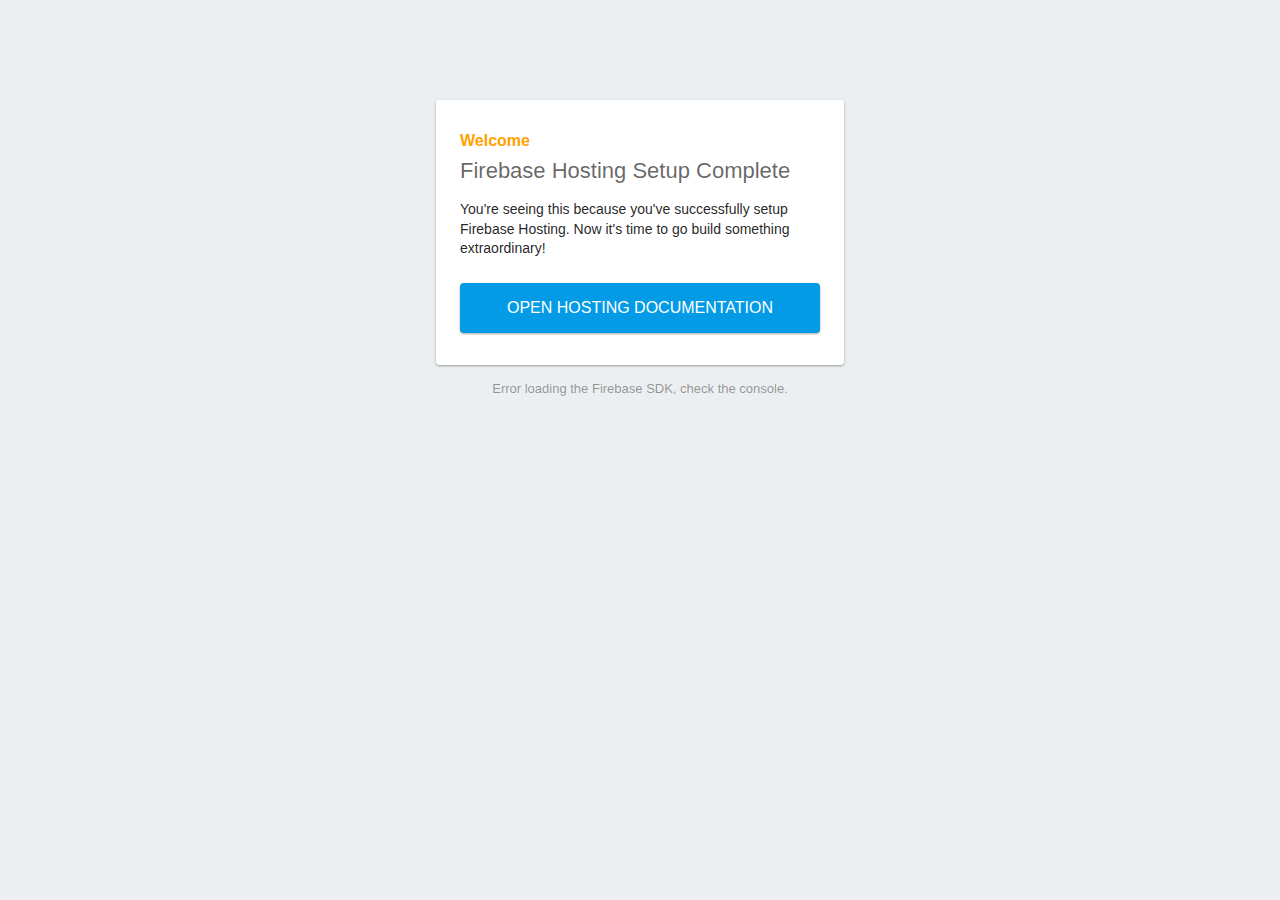
==== public/index.html @ 87eec0ed "cambio general" ====
<!DOCTYPE html>
<html>
  <head>
    <meta charset="utf-8">
    <meta name="viewport" content="width=device-width, initial-scale=1">
    <title>Welcome to Firebase Hosting</title>

    <!-- update the version number as needed -->
    <script defer src="/__/firebase/11.0.2/firebase-app-compat.js"></script>
    <!-- include only the Firebase features as you need -->
    <script defer src="/__/firebase/11.0.2/firebase-auth-compat.js"></script>
    <script defer src="/__/firebase/11.0.2/firebase-database-compat.js"></script>
    <script defer src="/__/firebase/11.0.2/firebase-firestore-compat.js"></script>
    <script defer src="/__/firebase/11.0.2/firebase-functions-compat.js"></script>
    <script defer src="/__/firebase/11.0.2/firebase-messaging-compat.js"></script>
    <script defer src="/__/firebase/11.0.2/firebase-storage-compat.js"></script>
    <script defer src="/__/firebase/11.0.2/firebase-analytics-compat.js"></script>
    <script defer src="/__/firebase/11.0.2/firebase-remote-config-compat.js"></script>
    <script defer src="/__/firebase/11.0.2/firebase-performance-compat.js"></script>
    <!-- 
      initialize the SDK after all desired features are loaded, set useEmulator to false
      to avoid connecting the SDK to running emulators.
    -->
    <script defer src="/__/firebase/init.js?useEmulator=true"></script>

    <style media="screen">
      body { background: #ECEFF1; color: rgba(0,0,0,0.87); font-family: Roboto, Helvetica, Arial, sans-serif; margin: 0; padding: 0; }
      #message { background: white; max-width: 360px; margin: 100px auto 16px; padding: 32px 24px; border-radius: 3px; }
      #message h2 { color: #ffa100; font-weight: bold; font-size: 16px; margin: 0 0 8px; }
      #message h1 { font-size: 22px; font-weight: 300; color: rgba(0,0,0,0.6); margin: 0 0 16px;}
      #message p { line-height: 140%; margin: 16px 0 24px; font-size: 14px; }
      #message a { display: block; text-align: center; background: #039be5; text-transform: uppercase; text-decoration: none; color: white; padding: 16px; border-radius: 4px; }
      #message, #message a { box-shadow: 0 1px 3px rgba(0,0,0,0.12), 0 1px 2px rgba(0,0,0,0.24); }
      #load { color: rgba(0,0,0,0.4); text-align: center; font-size: 13px; }
      @media (max-width: 600px) {
        body, #message { margin-top: 0; background: white; box-shadow: none; }
        body { border-top: 16px solid #ffa100; }
      }
    </style>
  </head>
  <body>
    <div id="message">
      <h2>Welcome</h2>
      <h1>Firebase Hosting Setup Complete</h1>
      <p>You're seeing this because you've successfully setup Firebase Hosting. Now it's time to go build something extraordinary!</p>
      <a target="_blank" href="https://firebase.google.com/docs/hosting/">Open Hosting Documentation</a>
    </div>
    <p id="load">Firebase SDK Loading&hellip;</p>

    <script>
      document.addEventListener('DOMContentLoaded', function() {
        const loadEl = document.querySelector('#load');
        // // 🔥🔥🔥🔥🔥🔥🔥🔥🔥🔥🔥🔥🔥🔥🔥🔥🔥🔥🔥🔥🔥🔥🔥🔥🔥🔥🔥🔥🔥🔥🔥
        // // The Firebase SDK is initialized and available here!
        //
        // firebase.auth().onAuthStateChanged(user => { });
        // firebase.database().ref('/path/to/ref').on('value', snapshot => { });
        // firebase.firestore().doc('/foo/bar').get().then(() => { });
        // firebase.functions().httpsCallable('yourFunction')().then(() => { });
        // firebase.messaging().requestPermission().then(() => { });
        // firebase.storage().ref('/path/to/ref').getDownloadURL().then(() => { });
        // firebase.analytics(); // call to activate
        // firebase.analytics().logEvent('tutorial_completed');
        // firebase.performance(); // call to activate
        //
        // // 🔥🔥🔥🔥🔥🔥🔥🔥🔥🔥🔥🔥🔥🔥🔥🔥🔥🔥🔥🔥🔥🔥🔥🔥🔥🔥🔥🔥🔥🔥🔥

        try {
          let app = firebase.app();
          let features = [
            'auth', 
            'database', 
            'firestore',
            'functions',
            'messaging', 
            'storage', 
            'analytics', 
            'remoteConfig',
            'performance',
          ].filter(feature => typeof app[feature] === 'function');
          loadEl.textContent = `Firebase SDK loaded with ${features.join(', ')}`;
        } catch (e) {
          console.error(e);
          loadEl.textContent = 'Error loading the Firebase SDK, check the console.';
        }
      });
    </script>
  </body>
</html>
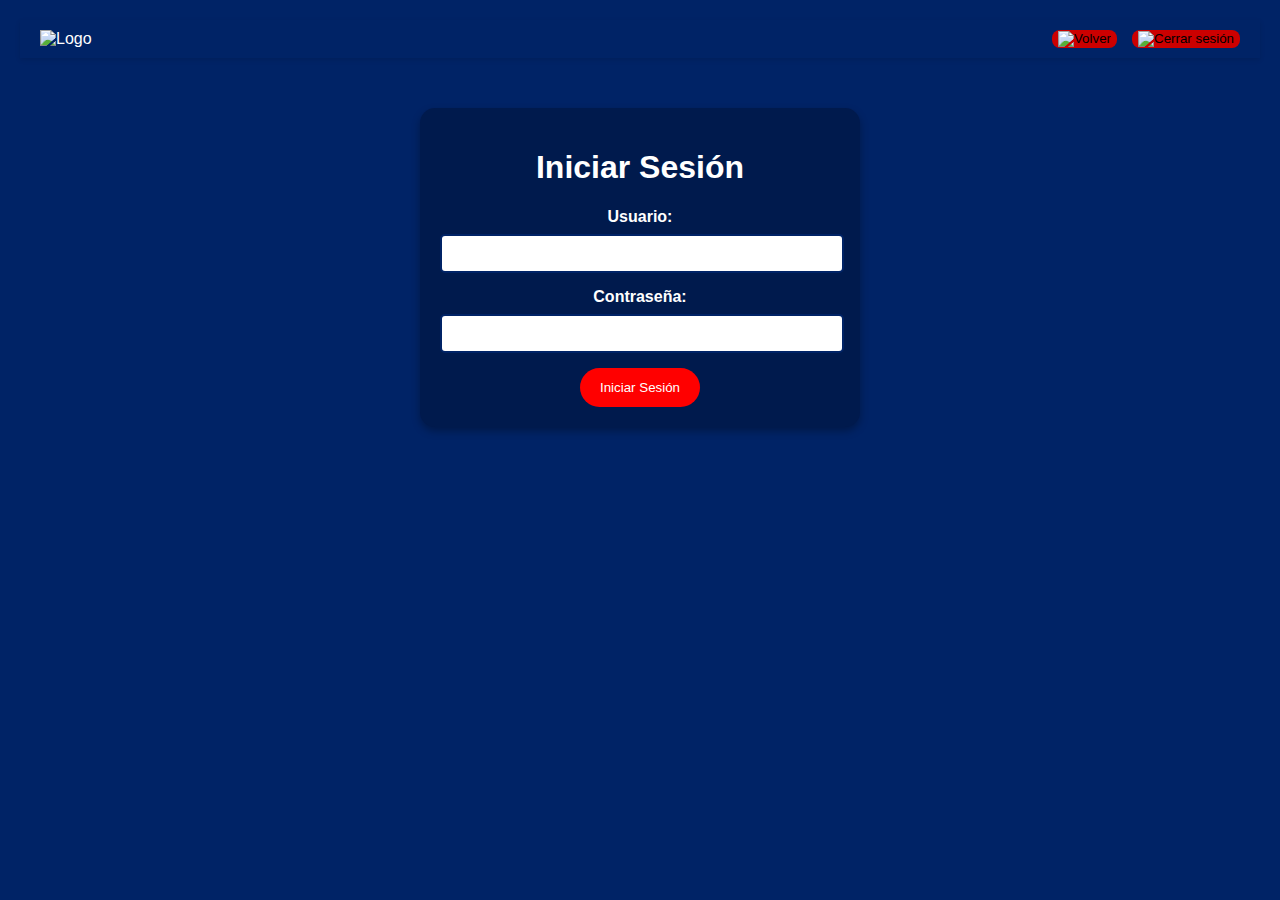
==== commit a678db93: "public" ====
--- a/public/index.html
+++ b/public/index.html
@@ -1,89 +1,38 @@
 <!DOCTYPE html>
-<html>
-  <head>
-    <meta charset="utf-8">
-    <meta name="viewport" content="width=device-width, initial-scale=1">
-    <title>Welcome to Firebase Hosting</title>
-
-    <!-- update the version number as needed -->
-    <script defer src="/__/firebase/11.0.2/firebase-app-compat.js"></script>
-    <!-- include only the Firebase features as you need -->
-    <script defer src="/__/firebase/11.0.2/firebase-auth-compat.js"></script>
-    <script defer src="/__/firebase/11.0.2/firebase-database-compat.js"></script>
-    <script defer src="/__/firebase/11.0.2/firebase-firestore-compat.js"></script>
-    <script defer src="/__/firebase/11.0.2/firebase-functions-compat.js"></script>
-    <script defer src="/__/firebase/11.0.2/firebase-messaging-compat.js"></script>
-    <script defer src="/__/firebase/11.0.2/firebase-storage-compat.js"></script>
-    <script defer src="/__/firebase/11.0.2/firebase-analytics-compat.js"></script>
-    <script defer src="/__/firebase/11.0.2/firebase-remote-config-compat.js"></script>
-    <script defer src="/__/firebase/11.0.2/firebase-performance-compat.js"></script>
-    <!-- 
-      initialize the SDK after all desired features are loaded, set useEmulator to false
-      to avoid connecting the SDK to running emulators.
-    -->
-    <script defer src="/__/firebase/init.js?useEmulator=true"></script>
-
-    <style media="screen">
-      body { background: #ECEFF1; color: rgba(0,0,0,0.87); font-family: Roboto, Helvetica, Arial, sans-serif; margin: 0; padding: 0; }
-      #message { background: white; max-width: 360px; margin: 100px auto 16px; padding: 32px 24px; border-radius: 3px; }
-      #message h2 { color: #ffa100; font-weight: bold; font-size: 16px; margin: 0 0 8px; }
-      #message h1 { font-size: 22px; font-weight: 300; color: rgba(0,0,0,0.6); margin: 0 0 16px;}
-      #message p { line-height: 140%; margin: 16px 0 24px; font-size: 14px; }
-      #message a { display: block; text-align: center; background: #039be5; text-transform: uppercase; text-decoration: none; color: white; padding: 16px; border-radius: 4px; }
-      #message, #message a { box-shadow: 0 1px 3px rgba(0,0,0,0.12), 0 1px 2px rgba(0,0,0,0.24); }
-      #load { color: rgba(0,0,0,0.4); text-align: center; font-size: 13px; }
-      @media (max-width: 600px) {
-        body, #message { margin-top: 0; background: white; box-shadow: none; }
-        body { border-top: 16px solid #ffa100; }
-      }
-    </style>
-  </head>
-  <body>
-    <div id="message">
-      <h2>Welcome</h2>
-      <h1>Firebase Hosting Setup Complete</h1>
-      <p>You're seeing this because you've successfully setup Firebase Hosting. Now it's time to go build something extraordinary!</p>
-      <a target="_blank" href="https://firebase.google.com/docs/hosting/">Open Hosting Documentation</a>
+<html lang="es">
+<head>
+    <meta charset="UTF-8">
+    <meta name="viewport" content="width=device-width, initial-scale=1.0">
+    <title>Login</title>
+    <link rel="stylesheet" href="index.css">
+    <script type="module" src="scripts.js" defer></script>
+    <link rel="stylesheet" href="navbar.css">
+    <script src="https://kit.fontawesome.com/a076d05399.js" crossorigin="anonymous"></script>
+</head>
+<body>
+    <nav class="navbar">
+        <div class="logo">
+            <img src="./img/Logos_Mesa de trabajo 1 copia.png" alt="Logo" />
+        </div>
+        <div class="nav-icons">
+            <button id="btn-back">
+                <img src="./img/flecha-izquierda.png" alt="Volver" class="icon">
+            </button>
+            <button id="btn-logout">
+                <img src="./img/cerrar-sesion.png" alt="Cerrar sesión" class="icon">
+            </button>
+        </div>
+    </nav>
+    <div id="login-container">
+        <h1>Iniciar Sesión</h1>
+        <form id="login-form">
+            <label for="username">Usuario:</label>
+            <input type="text" id="username" name="username" required>
+            <label for="password">Contraseña:</label>
+            <input type="password" id="password" name="password" required>
+            <input type="submit" value="Iniciar Sesión">
+        </form>
     </div>
-    <p id="load">Firebase SDK Loading&hellip;</p>
-
-    <script>
-      document.addEventListener('DOMContentLoaded', function() {
-        const loadEl = document.querySelector('#load');
-        // // 🔥🔥🔥🔥🔥🔥🔥🔥🔥🔥🔥🔥🔥🔥🔥🔥🔥🔥🔥🔥🔥🔥🔥🔥🔥🔥🔥🔥🔥🔥🔥
-        // // The Firebase SDK is initialized and available here!
-        //
-        // firebase.auth().onAuthStateChanged(user => { });
-        // firebase.database().ref('/path/to/ref').on('value', snapshot => { });
-        // firebase.firestore().doc('/foo/bar').get().then(() => { });
-        // firebase.functions().httpsCallable('yourFunction')().then(() => { });
-        // firebase.messaging().requestPermission().then(() => { });
-        // firebase.storage().ref('/path/to/ref').getDownloadURL().then(() => { });
-        // firebase.analytics(); // call to activate
-        // firebase.analytics().logEvent('tutorial_completed');
-        // firebase.performance(); // call to activate
-        //
-        // // 🔥🔥🔥🔥🔥🔥🔥🔥🔥🔥🔥🔥🔥🔥🔥🔥🔥🔥🔥🔥🔥🔥🔥🔥🔥🔥🔥🔥🔥🔥🔥
-
-        try {
-          let app = firebase.app();
-          let features = [
-            'auth', 
-            'database', 
-            'firestore',
-            'functions',
-            'messaging', 
-            'storage', 
-            'analytics', 
-            'remoteConfig',
-            'performance',
-          ].filter(feature => typeof app[feature] === 'function');
-          loadEl.textContent = `Firebase SDK loaded with ${features.join(', ')}`;
-        } catch (e) {
-          console.error(e);
-          loadEl.textContent = 'Error loading the Firebase SDK, check the console.';
-        }
-      });
-    </script>
-  </body>
+    <script type="module" src="login.js" defer></script>
+</body>
 </html>
--- a/public/index.css
+++ b/public/index.css
@@ -0,0 +1,45 @@
+body {
+    font-family: Arial, sans-serif;
+    background-color: #002366;
+    margin: 0;
+    padding: 20px;
+    color: #ffffff;
+    text-align: center;
+}
+
+#login-container {
+    background-color: #001a4d;
+    border-radius: 15px;
+    padding: 20px;
+    max-width: 400px;
+    margin: 50px auto;
+    box-shadow: 0 4px 8px rgba(0, 0, 0, 0.3);
+}
+
+#login-container label {
+    display: block;
+    margin-bottom: 8px;
+    font-weight: bold;
+}
+
+#login-container input[type="text"], 
+#login-container input[type="password"] {
+    width: 95%;
+    padding: 10px;
+    margin-bottom: 15px;
+    border: 2px solid #002366;
+    border-radius: 5px;
+}
+
+#login-container input[type="submit"] {
+    background-color: #ff0000;
+    color: #ffffff;
+    border: none;
+    padding: 12px 20px;
+    border-radius: 20px;
+    cursor: pointer;
+}
+
+#login-container input[type="submit"]:hover {
+    background-color: #cc0000;
+}
--- a/public/navbar.css
+++ b/public/navbar.css
@@ -0,0 +1,76 @@
+.navbar {
+    display: flex;
+    justify-content: space-between;
+    align-items: center;
+    padding: 10px 20px;
+    background-color: #002366;
+    color: #fff;
+    box-shadow: 0 2px 5px rgba(0, 0, 0, 0.1);
+}
+
+.logo img {
+    height: 100px; 
+}
+
+.nav-icons {
+    display: flex;
+    gap: 15px;
+}
+
+.nav-icons button {
+    background-color: transparent;
+    border: none;
+    cursor: pointer;
+    transition: transform 0.2s;
+}
+
+.nav-icons button:hover {
+    transform: scale(1.1);
+}
+
+.nav-icons .icon {
+    height: 30px; /* Tamaño de los íconos */
+    width: 30px;
+}
+#btn-back{
+    background-color: #cc0000;
+    border-radius: 8px;
+}
+
+#btn-logout{
+    background-color: #cc0000;
+    border-radius: 8px;
+}
+
+/* Responsivo */
+@media (max-width: 768px) {
+    .navbar {
+        flex-direction: column-reverse;
+        padding: 10px;
+    }
+
+    .nav-icons .icon {
+        height: 25px;
+        width: 25px;
+    }
+
+    .logo img {
+        height: 50px; /* Ajusta el logo en pantallas pequeñas */
+    }
+}
+
+@media (max-width: 480px) {
+    .navbar {
+        flex-direction: column;
+        align-items: center;
+    }
+
+    .nav-icons {
+        justify-content: center;
+        margin-top: 10px;
+    }
+
+    .logo img {
+        height: 40px;
+    }
+}
